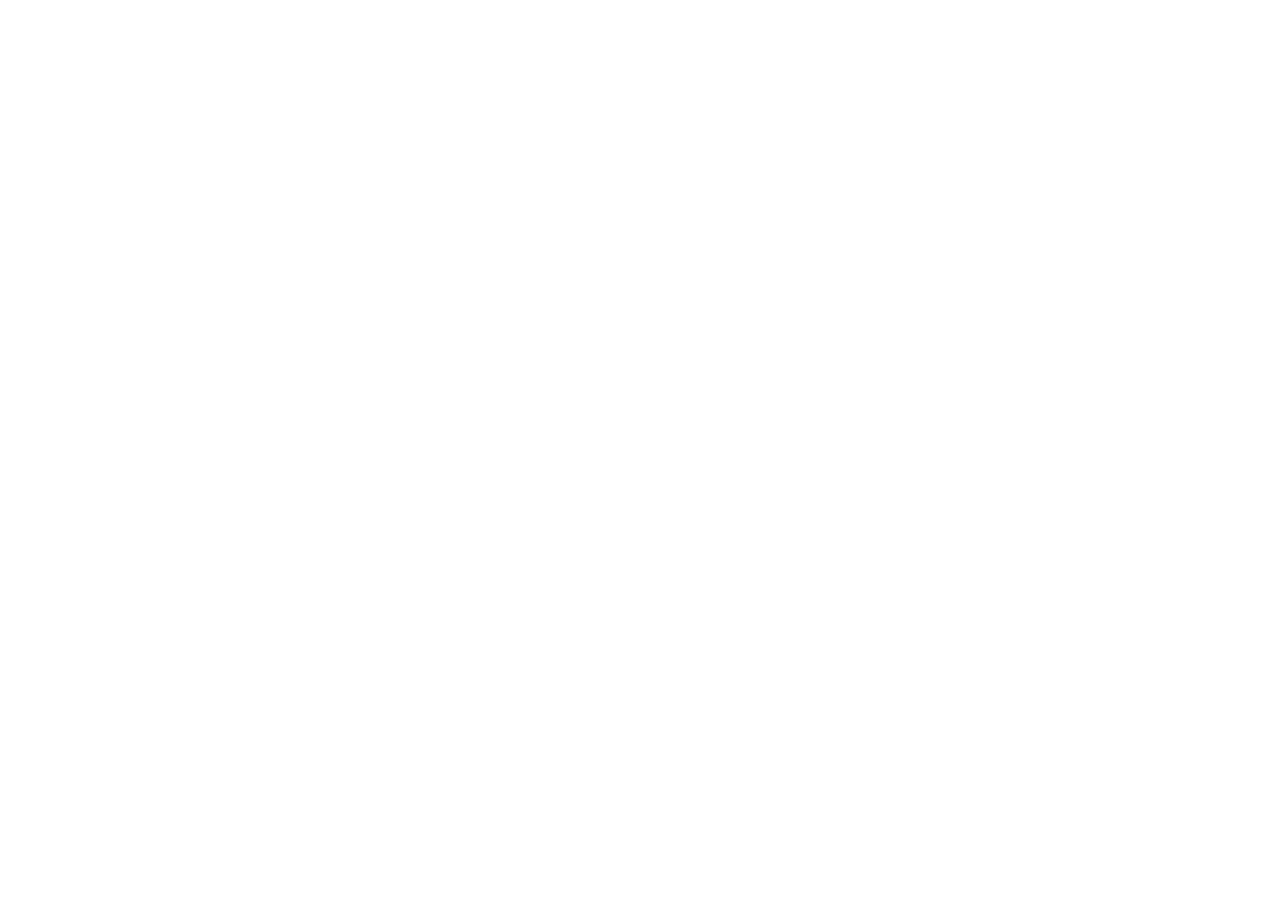
==== components/page/index.html @ 5d437223 "Initial commit" ====
<!DOCTYPE html>
<html>
<head>
    <meta http-equiv="Content-Type" content="text/html; charset=utf-8" />
    <meta http-equiv="X-UA-Compatible" content="IE=edge">
    <meta name="viewport" content="width=device-width, initial-scale=1.0, maximum-scale=1.0, user-scalable=no" />
    <meta name="renderer" content="webkit">
    <link rel="stylesheet" href="/static/css/style.css"/>
    <title>调班</title>
</head>
<body id="app" >

<router-view  keep-alive></router-view>
<script src="http://apps.bdimg.com/libs/zepto/1.1.4/zepto.min.js"></script>
<script src="/static/js/mod.js"></script>
<script type="text/javascript">
    require(["main/main.js"]);
</script>
</body>
</html>
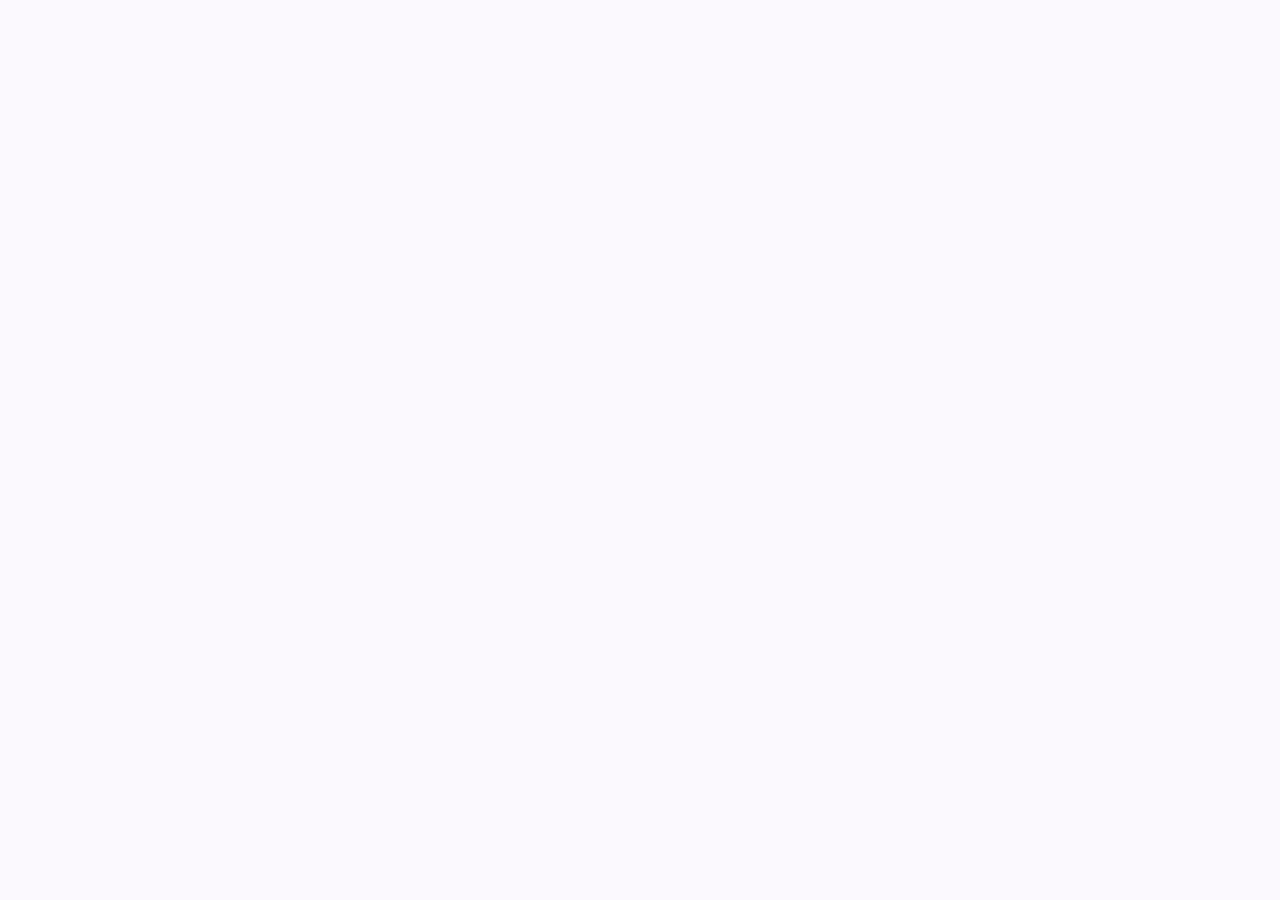
==== commit 7f070aea: "最新修改" ====
--- a/components/page/index.html
+++ b/components/page/index.html
@@ -5,16 +5,19 @@
     <meta http-equiv="X-UA-Compatible" content="IE=edge">
     <meta name="viewport" content="width=device-width, initial-scale=1.0, maximum-scale=1.0, user-scalable=no" />
     <meta name="renderer" content="webkit">
-    <link rel="stylesheet" href="/static/css/style.css"/>
-    <title>调班</title>
+    <link rel="stylesheet" href="/static/css/weui.min.css"/>
 </head>
-<body id="app" >
+<body id="app" style="background: #fbf9fe" >
 
 <router-view  keep-alive></router-view>
 <script src="http://apps.bdimg.com/libs/zepto/1.1.4/zepto.min.js"></script>
 <script src="/static/js/mod.js"></script>
+<script src="/static/js/mui.min.js"></script>
+<script src="/static/js/mui.picker.js"></script>
+<script src="/static/js/layer/layer.js"></script>
 <script type="text/javascript">
     require(["main/main.js"]);
 </script>
+
 </body>
 </html>--- a/static/css/weui.min.css
+++ b/static/css/weui.min.css
@@ -0,0 +1,5 @@
+/*!
+ * WeUI v0.4.2 (https://github.com/weui/weui)
+ * Copyright 2016 Tencent, Inc.
+ * Licensed under the MIT license
+ */html{-ms-text-size-adjust:100%;-webkit-text-size-adjust:100%}body{line-height:1.6;font-family:Helvetica Neue,Helvetica,Arial,sans-serif}*{margin:0;padding:0}a img{border:0}a{text-decoration:none}@font-face{font-weight:400;font-style:normal;font-family:weui;src:url('[data-uri]') format('truetype')}[class*=" weui_icon_"]:before,[class^=weui_icon_]:before{font-family:weui;font-style:normal;font-weight:400;speak:none;display:inline-block;vertical-align:middle;text-decoration:inherit;width:1em;margin-right:.2em;text-align:center;font-variant:normal;text-transform:none;line-height:1em;margin-left:.2em}.weui_icon_circle:before{content:"\EA01"}.weui_icon_download:before{content:"\EA02"}.weui_icon_info:before{content:"\EA03"}.weui_icon_safe_success:before{content:"\EA04"}.weui_icon_safe_warn:before{content:"\EA05"}.weui_icon_success:before{content:"\EA06"}.weui_icon_success_circle:before{content:"\EA07"}.weui_icon_success_no_circle:before{content:"\EA08"}.weui_icon_waiting:before{content:"\EA09"}.weui_icon_waiting_circle:before{content:"\EA0A"}.weui_icon_warn:before{content:"\EA0B"}.weui_icon_info_circle:before{content:"\EA0C"}.weui_icon_cancel:before{content:"\EA0D"}.weui_icon_search:before{content:"\EA0E"}.weui_icon_clear:before{content:"\EA0F"}[class*=" weui_icon_"]:before,[class^=weui_icon_]:before{margin:0}.weui_icon_success:before{font-size:23px;color:#09bb07}.weui_icon_waiting:before{font-size:23px;color:#10aeff}.weui_icon_warn:before{font-size:23px;color:#f43530}.weui_icon_info:before{font-size:23px;color:#10aeff}.weui_icon_success_circle:before,.weui_icon_success_no_circle:before{font-size:23px;color:#09bb07}.weui_icon_waiting_circle:before{font-size:23px;color:#10aeff}.weui_icon_circle:before{font-size:23px;color:#c9c9c9}.weui_icon_download:before,.weui_icon_info_circle:before{font-size:23px;color:#09bb07}.weui_icon_safe_success:before{color:#09bb07}.weui_icon_safe_warn:before{color:#ffbe00}.weui_icon_cancel:before{color:#f43530;font-size:22px}.weui_icon_clear:before,.weui_icon_search:before{color:#b2b2b2;font-size:14px}.weui_icon_msg:before{font-size:104px}.weui_icon_warn.weui_icon_msg:before{color:#f76260}.weui_icon_safe:before{font-size:104px}.weui_btn.weui_btn_mini{line-height:1.9;font-size:14px;padding:0 .75em;display:inline-block}button.weui_btn,input.weui_btn{width:100%;border-width:0;outline:0;-webkit-appearance:none}button.weui_btn:focus,input.weui_btn:focus{outline:0}button.weui_btn_inline,button.weui_btn_mini,input.weui_btn_inline,input.weui_btn_mini{width:auto}.weui_btn+.weui_btn{margin-top:15px}.weui_btn.weui_btn_inline+.weui_btn.weui_btn_inline{margin-top:auto;margin-left:15px}.weui_btn_area{margin:1.17647059em 15px .3em}.weui_btn_area.weui_btn_area_inline{display:-webkit-box;display:-webkit-flex;display:-ms-flexbox;display:flex}.weui_btn_area.weui_btn_area_inline .weui_btn{margin-top:auto;margin-right:15px;width:100%;-webkit-box-flex:1;-webkit-flex:1;-ms-flex:1;flex:1}.weui_btn_area.weui_btn_area_inline .weui_btn:last-child{margin-right:0}.weui_btn{position:relative;display:block;margin-left:auto;margin-right:auto;padding-left:14px;padding-right:14px;box-sizing:border-box;font-size:18px;text-align:center;text-decoration:none;color:#fff;line-height:2.33333333;border-radius:5px;-webkit-tap-highlight-color:rgba(0,0,0,0);overflow:hidden}.weui_btn:after{content:" ";width:200%;height:200%;position:absolute;top:0;left:0;border:1px solid rgba(0,0,0,.2);-webkit-transform:scale(.5);transform:scale(.5);-webkit-transform-origin:0 0;transform-origin:0 0;box-sizing:border-box;border-radius:10px}.weui_btn.weui_btn_inline{display:inline-block}.weui_btn_default{background-color:#f7f7f7;color:#454545}.weui_btn_default:not(.weui_btn_disabled):visited{color:#454545}.weui_btn_default:not(.weui_btn_disabled):active{color:#a1a1a1;background-color:#dedede}.weui_btn_primary{background-color:#04be02}.weui_btn_primary:not(.weui_btn_disabled):visited{color:#fff}.weui_btn_primary:not(.weui_btn_disabled):active{color:hsla(0,0%,100%,.4);background-color:#039702}.weui_btn_warn{background-color:#ef4f4f}.weui_btn_warn:not(.weui_btn_disabled):visited{color:#fff}.weui_btn_warn:not(.weui_btn_disabled):active{color:hsla(0,0%,100%,.4);background-color:#c13e3e}.weui_btn_disabled{color:hsla(0,0%,100%,.6)}.weui_btn_disabled.weui_btn_default{color:#c9c9c9}.weui_btn_plain_primary{color:#04be02;border:1px solid #04be02}button.weui_btn_plain_primary,input.weui_btn_plain_primary{border-width:1px;background-color:transparent}.weui_btn_plain_primary:active{border-color:#039702}.weui_btn_plain_primary:after{border-width:0}.weui_btn_plain_default{color:#5a5a5a;border:1px solid #5a5a5a}button.weui_btn_plain_default,input.weui_btn_plain_default{border-width:1px;background-color:transparent}.weui_btn_plain_default:after{border-width:0}.weui_cell{position:relative}.weui_cell:before{content:" ";position:absolute;left:0;top:0;width:100%;height:1px;border-top:1px solid #d9d9d9;color:#d9d9d9;-webkit-transform-origin:0 0;transform-origin:0 0;-webkit-transform:scaleY(.5);transform:scaleY(.5);left:15px}.weui_cell:first-child:before{display:none}.weui_cells{margin-top:1.17647059em;background-color:#fff;line-height:1.41176471;font-size:17px;overflow:hidden;position:relative}.weui_cells:before{top:0;border-top:1px solid #d9d9d9;-webkit-transform-origin:0 0;transform-origin:0 0}.weui_cells:after,.weui_cells:before{content:" ";position:absolute;left:0;width:100%;height:1px;color:#d9d9d9;-webkit-transform:scaleY(.5);transform:scaleY(.5)}.weui_cells:after{bottom:0;border-bottom:1px solid #d9d9d9;-webkit-transform-origin:0 100%;transform-origin:0 100%}.weui_cells_title{margin-top:.77em;margin-bottom:.3em;padding-left:15px;padding-right:15px;color:#888;font-size:14px}.weui_cells_title+.weui_cells{margin-top:0}.weui_cells_tips{margin-top:.3em;color:#888;padding-left:15px;padding-right:15px;font-size:14px}.weui_cell{padding:10px 15px;position:relative;display:-webkit-box;display:-webkit-flex;display:-ms-flexbox;display:flex;-webkit-box-align:center;-webkit-align-items:center;-ms-flex-align:center;align-items:center}.weui_cell_ft{text-align:right;color:#888}.weui_cell_primary{-webkit-box-flex:1;-webkit-flex:1;-ms-flex:1;flex:1}.weui_cells_access .weui_cell:not(.no_access){-webkit-tap-highlight-color:rgba(0,0,0,0)}.weui_cells_access .weui_cell:not(.no_access):active{background-color:#ececec}.weui_cells_access a.weui_cell{color:inherit}.weui_cells_access .weui_cell_ft:after{content:" ";display:inline-block;-webkit-transform:rotate(45deg);transform:rotate(45deg);height:6px;width:6px;border-width:2px 2px 0 0;border-color:#c8c8cd;border-style:solid;position:relative;top:-2px;top:-1px;margin-left:.3em}.weui_check_label{-webkit-tap-highlight-color:rgba(0,0,0,0)}.weui_check{position:absolute;left:-9999em}.weui_cells_radio .weui_cell_ft{padding-left:.35em}.weui_cells_radio .weui_cell:active{background-color:#ececec}.weui_cells_radio .weui_check:checked+.weui_icon_checked:before{display:block;content:'\EA08';color:#09bb07;font-size:16px}.weui_cells_checkbox .weui_cell_hd{padding-right:.35em}.weui_cells_checkbox .weui_cell:active{background-color:#ececec}.weui_cells_checkbox .weui_icon_checked:before{content:'\EA01';color:#c9c9c9;font-size:23px;display:block}.weui_cells_checkbox .weui_check:checked+.weui_icon_checked:before{content:'\EA06';color:#09bb07}.weui_label{display:block;width:105px;word-wrap:break-word;word-break:break-all}.weui_input{width:100%;border:0;outline:0;-webkit-appearance:none;background-color:transparent;font-size:inherit;color:inherit;height:1.41176471em;line-height:1.41176471}.weui_input::-webkit-inner-spin-button,.weui_input::-webkit-outer-spin-button{-webkit-appearance:none;margin:0}.weui_textarea{display:block;border:0;resize:none;width:100%;color:inherit;font-size:1em;line-height:inherit;outline:0}.weui_textarea_counter{color:#b2b2b2;text-align:right}.weui_cell_warn .weui_textarea_counter{color:#e64340}.weui_toptips{display:none;position:fixed;-webkit-transform:translateZ(0);width:100%;top:0;line-height:2.3;font-size:14px;text-align:center;color:#fff;z-index:2}.weui_toptips.weui_warn{background-color:#e64340}.weui_cells_form .weui_cell_warn{color:#e64340}.weui_cells_form .weui_cell_warn .weui_icon_warn{display:inline-block}.weui_cells_form .weui_cell_ft{font-size:0}.weui_cells_form .weui_icon_warn{display:none}.weui_cells_form input,.weui_cells_form label[for],.weui_cells_form textarea{-webkit-tap-highlight-color:rgba(0,0,0,0)}.weui_cell_select{padding:0}.weui_cell_select .weui_select{padding-right:30px}.weui_cell_select .weui_cell_bd:after{content:" ";display:inline-block;-webkit-transform:rotate(45deg);transform:rotate(45deg);height:6px;width:6px;border-width:2px 2px 0 0;border-color:#c8c8cd;border-style:solid;position:relative;top:-2px;position:absolute;top:50%;right:15px;margin-top:-3px}.weui_select{-webkit-appearance:none;border:0;outline:0;background-color:transparent;width:100%;font-size:inherit;height:44px;line-height:44px;position:relative;z-index:1;padding-left:15px}.weui_select_before{padding-right:15px}.weui_select_before .weui_select{width:105px;box-sizing:border-box}.weui_select_before .weui_cell_hd{position:relative}.weui_select_before .weui_cell_hd:after{content:" ";position:absolute;right:0;top:0;width:1px;height:100%;border-right:1px solid #d9d9d9;color:#d9d9d9;-webkit-transform-origin:100% 0;transform-origin:100% 0;-webkit-transform:scaleX(.5);transform:scaleX(.5)}.weui_select_before .weui_cell_hd:before{content:" ";display:inline-block;-webkit-transform:rotate(45deg);transform:rotate(45deg);height:6px;width:6px;border-width:2px 2px 0 0;border-color:#c8c8cd;border-style:solid;position:relative;top:-2px;position:absolute;top:50%;right:15px;margin-top:-3px}.weui_select_before .weui_cell_bd{padding-left:15px}.weui_select_before .weui_cell_bd:after{display:none}.weui_select_after{padding-left:15px}.weui_select_after .weui_select{padding-left:0}.weui_vcode{padding-top:0;padding-right:0;padding-bottom:0}.weui_vcode .weui_cell_ft img{margin-left:5px;height:44px;vertical-align:middle}.weui_cell_switch{padding-top:6px;padding-bottom:6px}.weui_switch{-webkit-appearance:none;-moz-appearance:none;appearance:none;position:relative;width:52px;height:32px;border:1px solid #dfdfdf;outline:0;border-radius:16px;box-sizing:border-box;background:#dfdfdf}.weui_switch:before{width:50px;background-color:#fdfdfd}.weui_switch:after,.weui_switch:before{content:" ";position:absolute;top:0;left:0;height:30px;border-radius:15px;-webkit-transition:-webkit-transform .3s;transition:-webkit-transform .3s;transition:transform .3s;transition:transform .3s,-webkit-transform .3s}.weui_switch:after{width:30px;background-color:#fff;box-shadow:0 1px 3px rgba(0,0,0,.4)}.weui_switch:checked{border-color:#04be02;background-color:#04be02}.weui_switch:checked:before{-webkit-transform:scale(0);transform:scale(0)}.weui_switch:checked:after{-webkit-transform:translateX(20px);transform:translateX(20px)}.weui_uploader_hd{padding-top:0;padding-right:0;padding-left:0}.weui_uploader_hd .weui_cell_ft{font-size:1em}.weui_uploader_bd{margin-bottom:-4px;margin-right:-9px;overflow:hidden}.weui_uploader_files{list-style:none}.weui_uploader_file{float:left;margin-right:9px;margin-bottom:9px;width:79px;height:79px;background:no-repeat 50%;background-size:cover}.weui_uploader_status{position:relative}.weui_uploader_status:before{content:" ";position:absolute;top:0;right:0;bottom:0;left:0;background-color:rgba(0,0,0,.5)}.weui_uploader_status .weui_uploader_status_content{position:absolute;top:50%;left:50%;-webkit-transform:translate(-50%,-50%);transform:translate(-50%,-50%);color:#fff}.weui_uploader_status .weui_icon_warn{display:block}.weui_uploader_input_wrp{float:left;position:relative;margin-right:9px;margin-bottom:9px;width:77px;height:77px;border:1px solid #d9d9d9}.weui_uploader_input_wrp:after,.weui_uploader_input_wrp:before{content:" ";position:absolute;top:50%;left:50%;-webkit-transform:translate(-50%,-50%);transform:translate(-50%,-50%);background-color:#d9d9d9}.weui_uploader_input_wrp:before{width:2px;height:39.5px}.weui_uploader_input_wrp:after{width:39.5px;height:2px}.weui_uploader_input_wrp:active{border-color:#999}.weui_uploader_input_wrp:active:after,.weui_uploader_input_wrp:active:before{background-color:#999}.weui_uploader_input{position:absolute;z-index:1;top:0;left:0;width:100%;height:100%;opacity:0;-webkit-tap-highlight-color:rgba(0,0,0,0)}.weui_msg{padding-top:36px;text-align:center}.weui_msg .weui_icon_area{margin-bottom:30px}.weui_msg .weui_text_area{margin-bottom:25px;padding:0 20px}.weui_msg .weui_msg_title{margin-bottom:5px;font-weight:400;font-size:20px}.weui_msg .weui_msg_desc{font-size:14px;color:#888}.weui_msg .weui_opr_area{margin-bottom:25px}.weui_msg .weui_extra_area{margin-bottom:15px;font-size:14px;color:#888}.weui_msg .weui_extra_area a{color:#61749b}@media screen and (min-height:438px){.weui_extra_area{position:fixed;left:0;bottom:0;width:100%;text-align:center}}.weui_article{padding:20px 15px;font-size:15px}.weui_article section{margin-bottom:1.5em}.weui_article h1{font-size:17px;font-weight:400;margin-bottom:.75em}.weui_article h2{font-size:16px;font-weight:400;margin-bottom:.3em}.weui_article h3{font-weight:400;font-size:15px}.weui_article *{max-width:100%;box-sizing:border-box;word-wrap:break-word}.weui_article p{margin:10px 0}.weui_tabbar{display:-webkit-box;display:-webkit-flex;display:-ms-flexbox;display:flex;position:absolute;bottom:0;width:100%;background-color:#f7f7fa}.weui_tabbar:before{content:" ";position:absolute;left:0;top:0;width:100%;height:1px;border-top:1px solid #979797;color:#979797;-webkit-transform-origin:0 0;transform-origin:0 0;-webkit-transform:scaleY(.5);transform:scaleY(.5)}.weui_tabbar_item{display:block;-webkit-box-flex:1;-webkit-flex:1;-ms-flex:1;flex:1;padding:7px 0 0;-webkit-tap-highlight-color:transparent}.weui_tabbar_item.weui_bar_item_on .weui_tabbar_label{color:#09bb07}.weui_tabbar_icon{margin:0 auto;width:24px;height:24px}.weui_tabbar_icon img{display:block;width:100%;height:100%}.weui_tabbar_icon+.weui_tabbar_label{margin-top:5px}.weui_tabbar_label{text-align:center;color:#888;font-size:12px}.weui_navbar{display:-webkit-box;display:-webkit-flex;display:-ms-flexbox;display:flex;position:absolute;z-index:1;top:0;width:100%;background-color:#fafafa}.weui_navbar:after{content:" ";position:absolute;left:0;bottom:0;width:100%;height:1px;border-bottom:1px solid #bcbab6;color:#bcbab6;-webkit-transform-origin:0 100%;transform-origin:0 100%;-webkit-transform:scaleY(.5);transform:scaleY(.5)}.weui_navbar+.weui_tab_bd{padding-top:50px;padding-bottom:0}.weui_navbar_item{position:relative;display:block;-webkit-box-flex:1;-webkit-flex:1;-ms-flex:1;flex:1;padding:13px 0;text-align:center;font-size:15px;-webkit-tap-highlight-color:transparent}.weui_navbar_item:active{background-color:#ededed}.weui_navbar_item.weui_bar_item_on{background-color:#eaeaea}.weui_navbar_item:after{content:" ";position:absolute;right:0;top:0;width:1px;height:100%;border-right:1px solid #ccc;color:#ccc;-webkit-transform-origin:100% 0;transform-origin:100% 0;-webkit-transform:scaleX(.5);transform:scaleX(.5)}.weui_navbar_item:last-child:after{display:none}.weui_tab{position:relative;height:100%}.weui_tab_bd{box-sizing:border-box;height:100%;padding-bottom:55px;overflow:auto;-webkit-overflow-scrolling:touch}.weui_tab_bd_item{display:none}.weui_progress{display:-webkit-box;display:-webkit-flex;display:-ms-flexbox;display:flex;-webkit-box-align:center;-webkit-align-items:center;-ms-flex-align:center;align-items:center}.weui_progress_bar{background-color:#ebebeb;height:3px;-webkit-box-flex:1;-webkit-flex:1;-ms-flex:1;flex:1}.weui_progress_inner_bar{width:0;height:100%;background-color:#09bb07}.weui_progress_opr{display:block;margin-left:15px;font-size:0}.weui_panel{background-color:#fff;margin-top:10px;position:relative;overflow:hidden}.weui_panel:first-child{margin-top:0}.weui_panel:before{top:0;border-top:1px solid #e5e5e5;-webkit-transform-origin:0 0;transform-origin:0 0}.weui_panel:after,.weui_panel:before{content:" ";position:absolute;left:0;width:100%;height:1px;color:#e5e5e5;-webkit-transform:scaleY(.5);transform:scaleY(.5)}.weui_panel:after{bottom:0;border-bottom:1px solid #e5e5e5;-webkit-transform-origin:0 100%;transform-origin:0 100%}.weui_panel_hd{padding:14px 15px 10px;color:#999;font-size:13px;position:relative}.weui_panel_hd:after{content:" ";position:absolute;left:0;bottom:0;width:100%;height:1px;border-bottom:1px solid #e5e5e5;color:#e5e5e5;-webkit-transform-origin:0 100%;transform-origin:0 100%;-webkit-transform:scaleY(.5);transform:scaleY(.5);left:15px}.weui_panel_ft{padding:10px 15px 12px;color:#999;font-size:14px;position:relative}.weui_panel_ft:before{content:" ";position:absolute;left:0;top:0;width:100%;height:1px;border-top:1px solid #e5e5e5;color:#e5e5e5;-webkit-transform-origin:0 0;transform-origin:0 0;-webkit-transform:scaleY(.5);transform:scaleY(.5);left:15px}.weui_panel_access .weui_panel_ft{display:block;color:#586c94;-webkit-tap-highlight-color:rgba(0,0,0,0)}.weui_panel_access .weui_panel_ft:active{background-color:#ececec}.weui_panel_access .weui_panel_ft:after{content:" ";display:inline-block;-webkit-transform:rotate(45deg);transform:rotate(45deg);height:6px;width:6px;border-width:2px 2px 0 0;border-color:#c7c7cc;border-style:solid;position:relative;top:-2px;position:absolute;right:15px;top:50%;margin-top:-4px}.weui_media_box{padding:15px;position:relative}.weui_media_box:before{content:" ";position:absolute;left:0;top:0;width:100%;height:1px;border-top:1px solid #e5e5e5;color:#e5e5e5;-webkit-transform-origin:0 0;transform-origin:0 0;-webkit-transform:scaleY(.5);transform:scaleY(.5);left:15px}.weui_media_box:first-child:before{display:none}a.weui_media_box{color:#000;-webkit-tap-highlight-color:rgba(0,0,0,0)}a.weui_media_box:active{background-color:#ececec}.weui_media_box .weui_media_title{font-weight:400;font-size:17px;width:auto;overflow:hidden;text-overflow:ellipsis;white-space:nowrap;word-wrap:normal;word-wrap:break-word;word-break:break-all}.weui_media_box .weui_media_desc{color:#999;font-size:13px;line-height:1.2;overflow:hidden;text-overflow:ellipsis;display:-webkit-box;-webkit-box-orient:vertical;-webkit-line-clamp:2}.weui_media_box.weui_media_text .weui_media_title{margin-bottom:8px}.weui_media_box.weui_media_text .weui_media_info{margin-top:15px;padding-bottom:5px;font-size:13px;color:#cecece;line-height:1em;list-style:none;overflow:hidden}.weui_media_box.weui_media_text .weui_media_info_meta{float:left;padding-right:1em}.weui_media_box.weui_media_text .weui_media_info_meta.weui_media_info_meta_extra{padding-left:1em;border-left:1px solid #cecece}.weui_media_box.weui_media_appmsg{display:-webkit-box;display:-webkit-flex;display:-ms-flexbox;display:flex;-webkit-box-align:center;-webkit-align-items:center;-ms-flex-align:center;align-items:center}.weui_media_box.weui_media_appmsg .weui_media_hd{margin-right:.8em;width:60px;height:60px;line-height:60px;text-align:center}.weui_media_box.weui_media_appmsg .weui_media_appmsg_thumb{width:100%;max-height:100%;vertical-align:middle}.weui_media_box.weui_media_appmsg .weui_media_bd{-webkit-box-flex:1;-webkit-flex:1;-ms-flex:1;flex:1;min-width:0}.weui_media_box.weui_media_small_appmsg{padding:0}.weui_media_box.weui_media_small_appmsg .weui_cells{margin-top:0}.weui_media_box.weui_media_small_appmsg .weui_cells:before{display:none}.weui_grids{position:relative;overflow:hidden}.weui_grids:before{width:100%;height:1px;border-top:1px solid #d9d9d9;transform-origin:0 0;-webkit-transform:scaleY(.5);transform:scaleY(.5)}.weui_grids:after,.weui_grids:before{content:" ";position:absolute;left:0;top:0;color:#d9d9d9;-webkit-transform-origin:0 0}.weui_grids:after{width:1px;height:100%;border-left:1px solid #d9d9d9;transform-origin:0 0;-webkit-transform:scaleX(.5);transform:scaleX(.5)}.weui_grid{position:relative;float:left;padding:20px 10px;width:33.33333333%;box-sizing:border-box}.weui_grid:before{right:0;top:0;width:1px;height:100%;border-right:1px solid #d9d9d9;-webkit-transform-origin:100% 0;transform-origin:100% 0;-webkit-transform:scaleX(.5);transform:scaleX(.5)}.weui_grid:after,.weui_grid:before{content:" ";position:absolute;color:#d9d9d9}.weui_grid:after{left:0;bottom:0;width:100%;height:1px;border-bottom:1px solid #d9d9d9;-webkit-transform-origin:0 100%;transform-origin:0 100%;-webkit-transform:scaleY(.5);transform:scaleY(.5)}.weui_grid:active{background-color:#e4e4e4}.weui_grid_icon{width:28px;height:28px;margin:0 auto}.weui_grid_icon img{display:block;width:100%;height:100%}.weui_grid_icon+.weui_grid_label{margin-top:5px}.weui_grid_label{display:block;text-align:center;color:#000;font-size:14px}.weui_dialog{position:fixed;z-index:13;width:85%;top:50%;left:50%;-webkit-transform:translate(-50%,-50%);transform:translate(-50%,-50%);background-color:#fafafc;text-align:center;border-radius:3px;overflow:hidden}.weui_dialog_confirm .weui_dialog .weui_dialog_hd{padding:1.2em 20px .5em}.weui_dialog_confirm .weui_dialog .weui_dialog_bd{text-align:left}.weui_dialog_hd{padding:1.2em 0 .5em}.weui_dialog_title{font-weight:400;font-size:17px}.weui_dialog_bd{padding:0 20px;font-size:15px;color:#888;word-wrap:break-word;word-break:break-all}.weui_dialog_ft{position:relative;line-height:42px;margin-top:20px;font-size:17px;display:-webkit-box;display:-webkit-flex;display:-ms-flexbox;display:flex}.weui_dialog_ft a{display:block;-webkit-box-flex:1;-webkit-flex:1;-ms-flex:1;flex:1;color:#3cc51f;text-decoration:none;-webkit-tap-highlight-color:rgba(0,0,0,0)}.weui_dialog_ft a:active{background-color:#eee}.weui_dialog_ft:after{content:" ";position:absolute;left:0;top:0;width:100%;height:1px;border-top:1px solid #d5d5d6;color:#d5d5d6;-webkit-transform-origin:0 0;transform-origin:0 0;-webkit-transform:scaleY(.5);transform:scaleY(.5)}.weui_dialog_confirm .weui_dialog_ft a{position:relative}.weui_dialog_confirm .weui_dialog_ft a:after{content:" ";position:absolute;left:0;top:0;width:1px;height:100%;border-left:1px solid #d5d5d6;color:#d5d5d6;-webkit-transform-origin:0 0;transform-origin:0 0;-webkit-transform:scaleX(.5);transform:scaleX(.5)}.weui_dialog_confirm .weui_dialog_ft a:first-child:after{display:none}.weui_btn_dialog.default{color:#353535}.weui_btn_dialog.primary{color:#0bb20c}@media screen and (min-width:1024px){.weui_dialog{width:35%}}.weui_toast{position:fixed;z-index:3;width:7.6em;min-height:7.6em;top:180px;left:50%;margin-left:-3.8em;background:rgba(40,40,40,.75);text-align:center;border-radius:5px;color:#fff}.weui_icon_toast{margin:22px 0 0;display:block}.weui_icon_toast:before{content:'\EA08';color:#fff;font-size:55px}.weui_toast_content{margin:0 0 15px}.weui_loading_toast .weui_toast_content{margin-top:64%;font-size:14px}.weui_loading{position:absolute;width:0;z-index:2000000000;left:50%;top:38%}.weui_loading_leaf{position:absolute;top:-1px;opacity:.25}.weui_loading_leaf:before{content:" ";position:absolute;width:8.14px;height:3.08px;background:#d1d1d5;box-shadow:0 0 1px rgba(0,0,0,.0980392);border-radius:1px;-webkit-transform-origin:left 50% 0;transform-origin:left 50% 0}.weui_loading_leaf_0{-webkit-animation:a 1.25s linear infinite;animation:a 1.25s linear infinite}.weui_loading_leaf_0:before{-webkit-transform:rotate(0deg) translate(7.92px);transform:rotate(0deg) translate(7.92px)}.weui_loading_leaf_1{-webkit-animation:b 1.25s linear infinite;animation:b 1.25s linear infinite}.weui_loading_leaf_1:before{-webkit-transform:rotate(30deg) translate(7.92px);transform:rotate(30deg) translate(7.92px)}.weui_loading_leaf_2{-webkit-animation:c 1.25s linear infinite;animation:c 1.25s linear infinite}.weui_loading_leaf_2:before{-webkit-transform:rotate(60deg) translate(7.92px);transform:rotate(60deg) translate(7.92px)}.weui_loading_leaf_3{-webkit-animation:d 1.25s linear infinite;animation:d 1.25s linear infinite}.weui_loading_leaf_3:before{-webkit-transform:rotate(90deg) translate(7.92px);transform:rotate(90deg) translate(7.92px)}.weui_loading_leaf_4{-webkit-animation:e 1.25s linear infinite;animation:e 1.25s linear infinite}.weui_loading_leaf_4:before{-webkit-transform:rotate(120deg) translate(7.92px);transform:rotate(120deg) translate(7.92px)}.weui_loading_leaf_5{-webkit-animation:f 1.25s linear infinite;animation:f 1.25s linear infinite}.weui_loading_leaf_5:before{-webkit-transform:rotate(150deg) translate(7.92px);transform:rotate(150deg) translate(7.92px)}.weui_loading_leaf_6{-webkit-animation:g 1.25s linear infinite;animation:g 1.25s linear infinite}.weui_loading_leaf_6:before{-webkit-transform:rotate(180deg) translate(7.92px);transform:rotate(180deg) translate(7.92px)}.weui_loading_leaf_7{-webkit-animation:h 1.25s linear infinite;animation:h 1.25s linear infinite}.weui_loading_leaf_7:before{-webkit-transform:rotate(210deg) translate(7.92px);transform:rotate(210deg) translate(7.92px)}.weui_loading_leaf_8{-webkit-animation:i 1.25s linear infinite;animation:i 1.25s linear infinite}.weui_loading_leaf_8:before{-webkit-transform:rotate(240deg) translate(7.92px);transform:rotate(240deg) translate(7.92px)}.weui_loading_leaf_9{-webkit-animation:j 1.25s linear infinite;animation:j 1.25s linear infinite}.weui_loading_leaf_9:before{-webkit-transform:rotate(270deg) translate(7.92px);transform:rotate(270deg) translate(7.92px)}.weui_loading_leaf_10{-webkit-animation:k 1.25s linear infinite;animation:k 1.25s linear infinite}.weui_loading_leaf_10:before{-webkit-transform:rotate(300deg) translate(7.92px);transform:rotate(300deg) translate(7.92px)}.weui_loading_leaf_11{-webkit-animation:l 1.25s linear infinite;animation:l 1.25s linear infinite}.weui_loading_leaf_11:before{-webkit-transform:rotate(330deg) translate(7.92px);transform:rotate(330deg) translate(7.92px)}@-webkit-keyframes a{0%,0.01%{opacity:.25}0.02%{opacity:1}60.01%,to{opacity:.25}}@-webkit-keyframes b{0%,8.34333%{opacity:.25}8.35333%{opacity:1}68.3433%,to{opacity:.25}}@-webkit-keyframes c{0%,16.6767%{opacity:.25}16.6867%{opacity:1}76.6767%,to{opacity:.25}}@-webkit-keyframes d{0%,25.01%{opacity:.25}25.02%{opacity:1}85.01%,to{opacity:.25}}@-webkit-keyframes e{0%,33.3433%{opacity:.25}33.3533%{opacity:1}93.3433%,to{opacity:.25}}@-webkit-keyframes f{0%{opacity:.270958333333333}41.6767%{opacity:.25}41.6867%{opacity:1}1.67667%{opacity:.25}to{opacity:.270958333333333}}@-webkit-keyframes g{0%{opacity:.375125}50.01%{opacity:.25}50.02%{opacity:1}10.01%{opacity:.25}to{opacity:.375125}}@-webkit-keyframes h{0%{opacity:.479291666666667}58.3433%{opacity:.25}58.3533%{opacity:1}18.3433%{opacity:.25}to{opacity:.479291666666667}}@-webkit-keyframes i{0%{opacity:.583458333333333}66.6767%{opacity:.25}66.6867%{opacity:1}26.6767%{opacity:.25}to{opacity:.583458333333333}}@-webkit-keyframes j{0%{opacity:.687625}75.01%{opacity:.25}75.02%{opacity:1}35.01%{opacity:.25}to{opacity:.687625}}@-webkit-keyframes k{0%{opacity:.791791666666667}83.3433%{opacity:.25}83.3533%{opacity:1}43.3433%{opacity:.25}to{opacity:.791791666666667}}@-webkit-keyframes l{0%{opacity:.895958333333333}91.6767%{opacity:.25}91.6867%{opacity:1}51.6767%{opacity:.25}to{opacity:.895958333333333}}.weui_mask{background:rgba(0,0,0,.6)}.weui_mask,.weui_mask_transition,.weui_mask_transparent{position:fixed;z-index:1;width:100%;height:100%;top:0;left:0}.weui_mask_transition{display:none;background:transparent;-webkit-transition:background .3s;transition:background .3s}.weui_fade_toggle{background:rgba(0,0,0,.6)}.weui_actionsheet{position:fixed;left:0;bottom:0;-webkit-transform:translateY(100%);transform:translateY(100%);-webkit-backface-visibility:hidden;backface-visibility:hidden;z-index:2;width:100%;background-color:#efeff4;-webkit-transition:-webkit-transform .3s;transition:-webkit-transform .3s;transition:transform .3s;transition:transform .3s,-webkit-transform .3s}.weui_actionsheet_menu{background-color:#fff}.weui_actionsheet_action{margin-top:6px;background-color:#fff}.weui_actionsheet_cell{position:relative;padding:10px 0;text-align:center;font-size:18px}.weui_actionsheet_cell:before{content:" ";position:absolute;left:0;top:0;width:100%;height:1px;border-top:1px solid #d9d9d9;color:#d9d9d9;-webkit-transform-origin:0 0;transform-origin:0 0;-webkit-transform:scaleY(.5);transform:scaleY(.5)}.weui_actionsheet_cell:active{background-color:#ececec}.weui_actionsheet_cell:first-child:before{display:none}.weui_actionsheet_toggle{-webkit-transform:translate(0);transform:translate(0)}.weui_search_bar{position:relative;padding:8px 10px;display:-webkit-box;display:-webkit-flex;display:-ms-flexbox;display:flex;box-sizing:border-box;background-color:#efeff4;z-index:2}.weui_search_bar:before{top:0;border-top:1px solid #c7c7c7;-webkit-transform-origin:0 0;transform-origin:0 0}.weui_search_bar:after,.weui_search_bar:before{content:" ";position:absolute;left:0;width:100%;height:1px;color:#c7c7c7;-webkit-transform:scaleY(.5);transform:scaleY(.5)}.weui_search_bar:after{bottom:0;border-bottom:1px solid #c7c7c7;-webkit-transform-origin:0 100%;transform-origin:0 100%}.weui_search_bar.weui_search_focusing .weui_search_cancel{display:block}.weui_search_bar.weui_search_focusing .weui_search_text{display:none}.weui_search_outer{position:relative;-webkit-box-flex:1;-webkit-flex:auto;-ms-flex:auto;flex:auto;background-color:#efeff4}.weui_search_outer:after{content:'';position:absolute;left:0;top:0;width:200%;height:200%;-webkit-transform:scale(.5);transform:scale(.5);-webkit-transform-origin:0 0;transform-origin:0 0;border-radius:10px;border:1px solid #e6e6ea;box-sizing:border-box;background:#fff}.weui_search_inner{position:relative;padding-left:30px;padding-right:30px;height:100%;width:100%;box-sizing:border-box;z-index:1}.weui_search_inner .weui_search_input{padding:4px 0;width:100%;height:1.42857143em;border:0;font-size:14px;line-height:1.42857143em;box-sizing:content-box;background:transparent}.weui_search_inner .weui_search_input:focus{outline:none}.weui_search_inner .weui_icon_search{position:absolute;left:10px;top:-2px;line-height:28px}.weui_search_inner .weui_icon_clear{position:absolute;top:-2px;right:0;padding:0 10px;line-height:28px}.weui_search_text{position:absolute;top:1px;right:1px;bottom:1px;left:1px;z-index:2;border-radius:3px;text-align:center;color:#9b9b9b;background:#fff}.weui_search_text span{display:inline-block;font-size:14px;vertical-align:middle}.weui_search_text .weui_icon_search{margin-right:5px}.weui_search_cancel{display:none;margin-left:10px;line-height:28px;white-space:nowrap;color:#09bb07}.weui_search_input:not(:valid)~.weui_icon_clear{display:none}input[type=search]::-webkit-search-cancel-button,input[type=search]::-webkit-search-decoration,input[type=search]::-webkit-search-results-button,input[type=search]::-webkit-search-results-decoration{display:none}